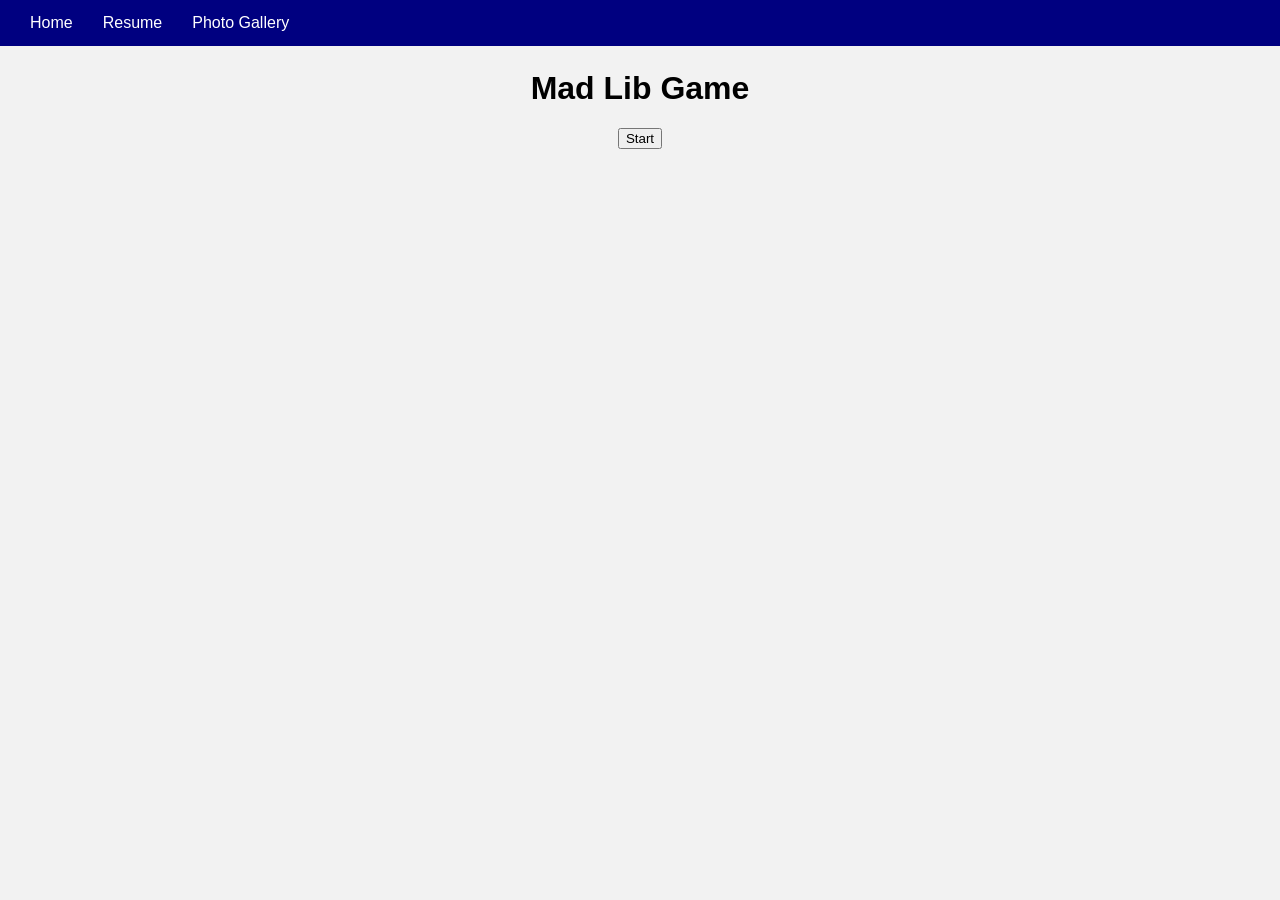
==== madlibs.html @ 5a6e8e04 "done with madlibs" ====
<!DOCTYPE html>
<html lang="en">
<head>
  <meta charset="utf-8">
  <meta name="viewport" content="width=device-width,initial-scale=1">
  <title>Mad Lib Game</title>
  <link rel="stylesheet" href="styles.css">
  <style>
    /* minimal inline styles for layout */
    #quiz { max-width: 520px; margin: 24px auto; }
    #controls { margin-top: 12px; }
    #feedback { margin-top: 8px; font-weight: bold; }
  </style>
</head>
<body>
  <div class="navbar">
    <a href="index.html">Home</a>
    <a href="resume.html">Resume</a>
    <a href="photogallery.html">Photo Gallery</a>
  </div>

  <main id="quiz">
    <h1>Mad Lib Game</h1>
    <button id="startBtn">Start</button>

    <div id="questionArea" style="display:none; margin-top:12px;">
      <p id="prompt">Press Start to begin.</p>
      <input id="entry" type="text" placeholder="Type a word here" aria-label="entry" />
      <div id="controls">
        <button id="startBtnInner" style="display:none;">Next</button>
        <button id="restart">Restart</button>
      </div>
      <p id="feedback" style="margin-top:12px; font-weight:600;"></p>
    </div>
  </main>

  <script>
    const questions = ["adjective", "noun", "verb", "noun"];
    const answers = [];
    let idx = -1;

    const promptEl = document.getElementById('prompt');
    const entry = document.getElementById('entry');
    const startBtn = document.getElementById('startBtn');
    const questionArea = document.getElementById('questionArea');
    const restart = document.getElementById('restart');
    const feedbackEl = document.getElementById('feedback');

    function updatePrompt() {
      if (idx === -1) {
        promptEl.textContent = 'Press Start to begin.';
        entry.value = '';
        questionArea.style.display = 'none';
        startBtn.textContent = 'Start';
      } else if (idx < questions.length) {
        promptEl.textContent = `Please enter a ${questions[idx]}:`;
        questionArea.style.display = '';
        entry.disabled = false;
        entry.focus();
        startBtn.textContent = 'Next';
      } else {
        buildStory();
        entry.value = '';
        entry.disabled = true;
        startBtn.textContent = 'Start Again';
      }
    }

    function buildStory() {
      const [adj1, noun1, verb1, noun2] = answers;
      const story = `Yesterday, I saw a ${adj1} ${noun1} trying to ${verb1} a giant ${noun2}. It was so ${adj1} that I accidentally dropped my ${noun2} and started to ${verb1}!`;
      feedbackEl.textContent = story;
      promptEl.textContent = 'Here is your Mad Lib:';
    }

    startBtn.addEventListener('click', () => {
      if (idx === -1) {
        answers.length = 0;
        idx = 0;
        feedbackEl.textContent = '';
        updatePrompt();
      } else if (idx < questions.length) {
        const val = entry.value.trim();
        if (!val) { entry.focus(); return; }
        answers.push(val);
        entry.value = '';
        idx++;
        updatePrompt();
      } else {
        idx = -1;
        updatePrompt();
      }
    });

    entry.addEventListener('keydown', (e) => { if (e.key === 'Enter') startBtn.click(); });

    restart.addEventListener('click', () => {
      answers.length = 0;
      idx = -1;
      feedbackEl.textContent = '';
      updatePrompt();
    });

    updatePrompt();
  </script>
</body>
</html>
---- styles.css ----
body {
  background-color: #f2f2f2;
  margin: 0;
  font-family: Arial, sans-serif;
  text-align: center;
}

.navbar {
  background-color: navy;
  padding: 14px 30px;
  display: flex;
  align-items: center;
  gap: 30px;
  font-size: 1rem;
}

.navbar a {
  color: white;
  text-decoration: none;
}

.navbar a:hover {
  color: lightblue;
}

#container {
  width: 90%;
  max-width: 660px;
  margin: 40px auto;
  padding: 20px;
  text-align: center;
}

#profile {
  width: 180px;
  height: 180px;
  border-radius: 50%;
  object-fit: cover;
  margin-bottom: 16px;
}

.section {
  background-color: white;
  padding: 16px 20px;
  margin: 12px 0;
  border-radius: 8px;
  box-shadow: 0 2px 6px rgba(0, 0, 0, 0.1);
  text-align: left;
}

table {
  width: 100%;
  border-collapse: collapse;
  margin-top: 10px;
}

table th,
table td {
  border: 1px solid #cccccc;
  padding: 10px 14px;
  text-align: left;
}

table th {
  background-color: #e8e8e8;
}

#gallery {
  display: grid;
  grid-template-columns: repeat(3, 1fr);
  gap: 20px;
  width: 90%;
  max-width: 1100px;
  margin: 40px auto;
}

.photo-container {
  background-color: white;
  padding: 10px;
  border-radius: 8px;
  box-shadow: 0 2px 6px rgba(0, 0, 0, 0.1);
  text-align: center;
}

.photo-card {
  width: 100%;
  height: 200px;
  object-fit: cover;
  border-radius: 4px;
  background-color: #dddddd;
  display: block;
}

.photo-container p {
  font-size: 0.88rem;
  color: #555;
  margin-top: 8px;
}

.photo-container:hover {
  box-shadow: 0 6px 16px rgba(0, 0, 0, 0.18);
}
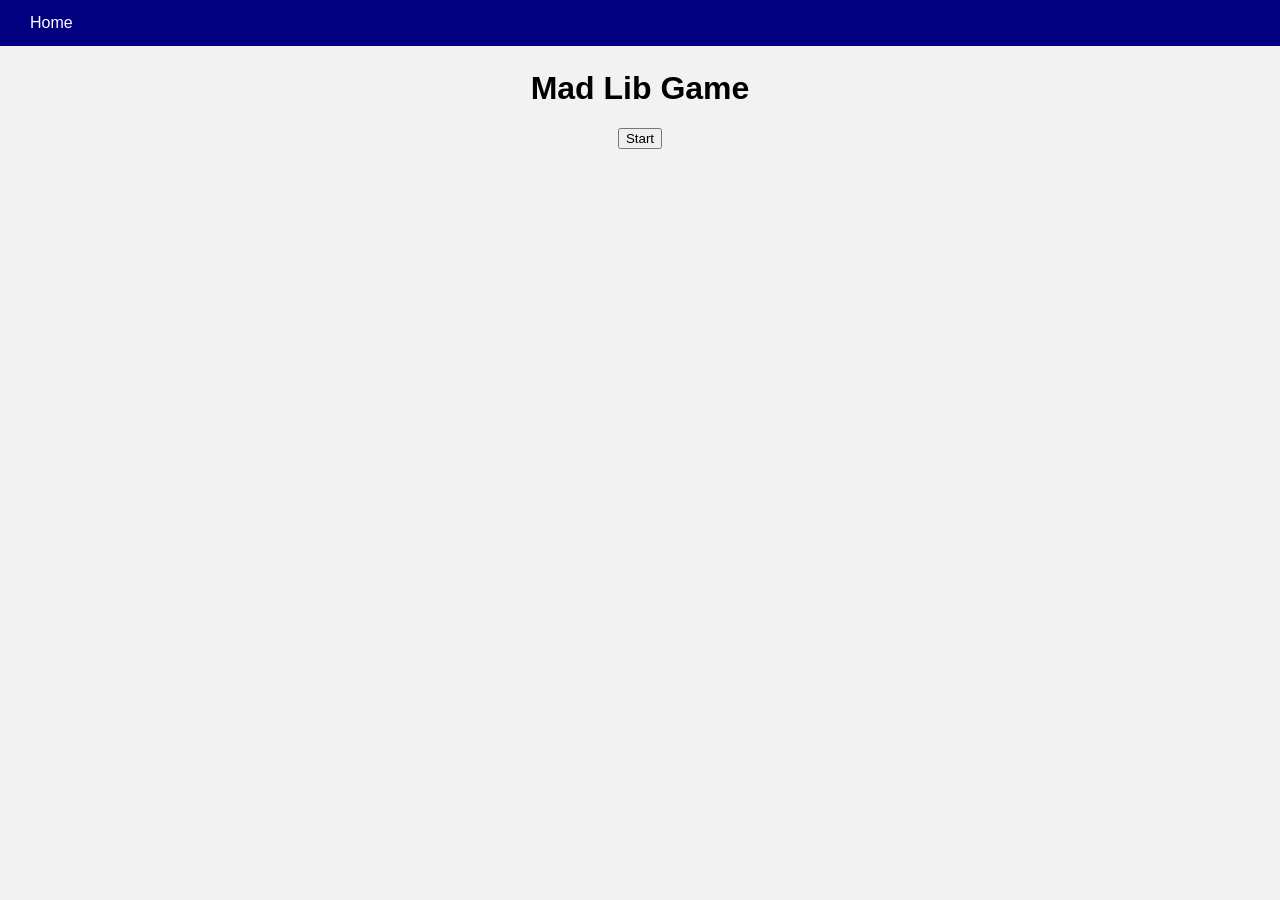
==== commit 7a2ca11d: "done" ====
--- a/madlibs.html
+++ b/madlibs.html
@@ -15,8 +15,6 @@
 <body>
   <div class="navbar">
     <a href="index.html">Home</a>
-    <a href="resume.html">Resume</a>
-    <a href="photogallery.html">Photo Gallery</a>
   </div>
 
   <main id="quiz">
